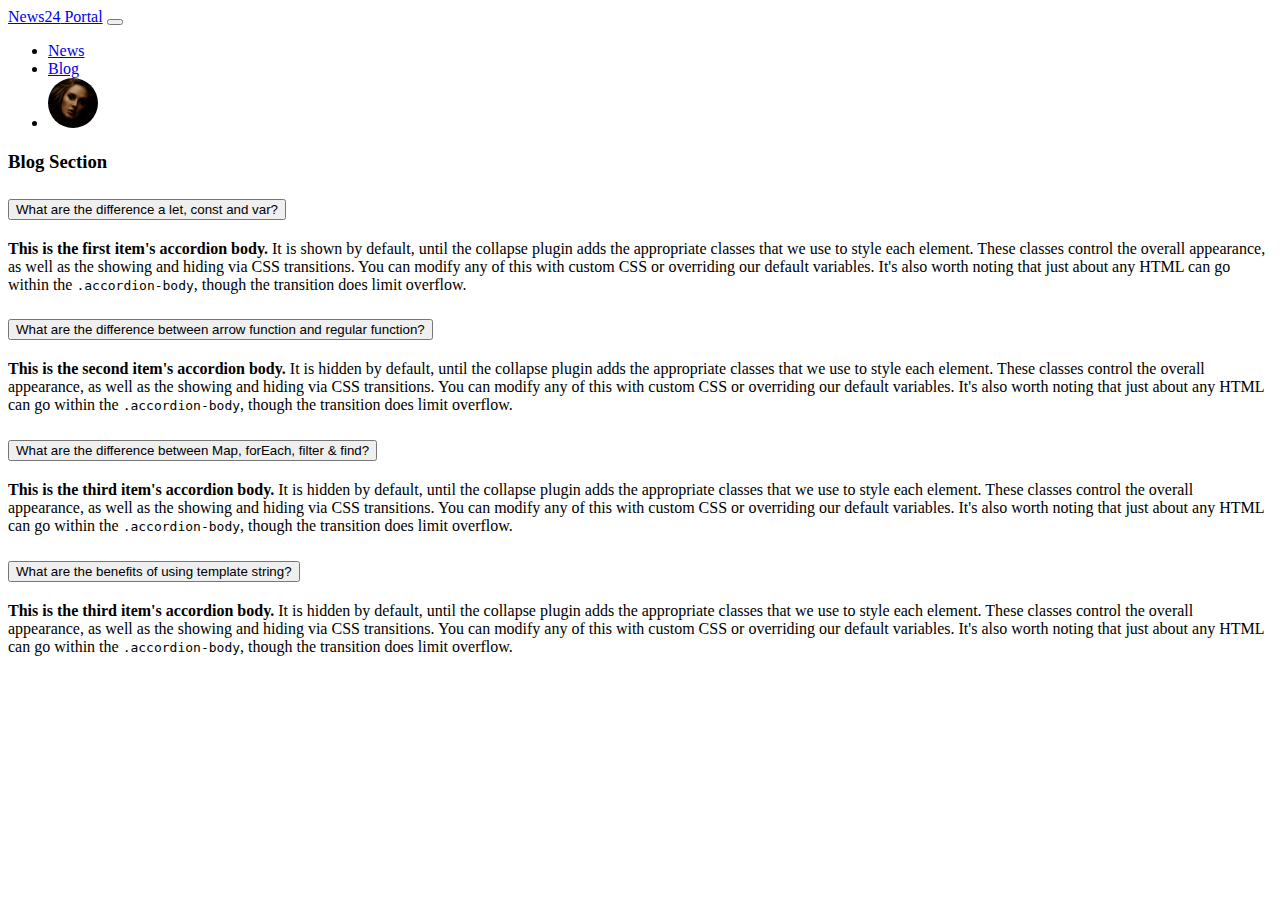
==== blogs.html @ 4e379d6a "Blogs pages added" ====
<!doctype html>
<html lang="en">

<head>
    <meta charset="utf-8">
    <meta name="viewport" content="width=device-width, initial-scale=1">
    <title>Bootstrap demo</title>
    <link href="https://cdn.jsdelivr.net/npm/bootstrap@5.2.0/dist/css/bootstrap.min.css" rel="stylesheet"
        integrity="sha384-gH2yIJqKdNHPEq0n4Mqa/HGKIhSkIHeL5AyhkYV8i59U5AR6csBvApHHNl/vI1Bx" crossorigin="anonymous">
</head>

<body>
    <header>
        <nav class="navbar navbar-expand-lg bg-light">
            <div class="container-fluid">
                <a class="navbar-brand" href="#"><span class="bg-info text-white px-2 py-1 rounded">News24</span>
                    Portal</a>
                <button class="navbar-toggler" type="button" data-bs-toggle="collapse" data-bs-target="#navbarNav"
                    aria-controls="navbarNav" aria-expanded="false" aria-label="Toggle navigation">
                    <span class="navbar-toggler-icon"></span>
                </button>
                <div class="collapse navbar-collapse justify-content-end" id="navbarNav">
                    <ul class="navbar-nav align-items-center">
                        <li class="nav-item">
                            <a class="nav-link active text-info" aria-current="page" href="index.html">News</a>
                        </li>
                        <li class="nav-item">
                            <a class="nav-link" target="_blank" href="blogs.html">Blog</a>
                        </li>
                        <li class="nav-item">
                            <a class="nav-link" href="#"><img style="width: 50px; height:50px; border-radius: 50px;"
                                    src="adele.PNG" alt=""></a>
                        </li>
                    </ul>
                </div>
            </div>
        </nav>
        <h3 class="text-center text-muted">
            Blog Section
        </h3>
    </header>

    <main class="container">
        <div class="accordion" id="accordionExample">
            <div class="accordion-item">
                <h2 class="accordion-header" id="headingOne">
                    <button class="accordion-button" type="button" data-bs-toggle="collapse"
                        data-bs-target="#collapseOne" aria-expanded="true" aria-controls="collapseOne">
                        What are the difference a let, const and var?
                    </button>
                </h2>
                <div id="collapseOne" class="accordion-collapse collapse show" aria-labelledby="headingOne"
                    data-bs-parent="#accordionExample">
                    <div class="accordion-body">
                        <strong>This is the first item's accordion body.</strong> It is shown by default, until the
                        collapse
                        plugin adds the appropriate classes that we use to style each element. These classes control the
                        overall appearance, as well as the showing and hiding via CSS transitions. You can modify any of
                        this with custom CSS or overriding our default variables. It's also worth noting that just about
                        any
                        HTML can go within the <code>.accordion-body</code>, though the transition does limit overflow.
                    </div>
                </div>
            </div>
            <div class="accordion-item">
                <h2 class="accordion-header" id="headingTwo">
                    <button class="accordion-button collapsed" type="button" data-bs-toggle="collapse"
                        data-bs-target="#collapseTwo" aria-expanded="false" aria-controls="collapseTwo">
                        What are the difference between arrow function and regular function?
                    </button>
                </h2>
                <div id="collapseTwo" class="accordion-collapse collapse" aria-labelledby="headingTwo"
                    data-bs-parent="#accordionExample">
                    <div class="accordion-body">
                        <strong>This is the second item's accordion body.</strong> It is hidden by default, until the
                        collapse plugin adds the appropriate classes that we use to style each element. These classes
                        control the overall appearance, as well as the showing and hiding via CSS transitions. You can
                        modify any of this with custom CSS or overriding our default variables. It's also worth noting
                        that
                        just about any HTML can go within the <code>.accordion-body</code>, though the transition does
                        limit
                        overflow.
                    </div>
                </div>
            </div>
            <div class="accordion-item">
                <h2 class="accordion-header" id="headingThree">
                    <button class="accordion-button collapsed" type="button" data-bs-toggle="collapse"
                        data-bs-target="#collapseThree" aria-expanded="false" aria-controls="collapseThree">
                        What are the difference between Map, forEach, filter & find?
                    </button>
                </h2>
                <div id="collapseThree" class="accordion-collapse collapse" aria-labelledby="headingThree"
                    data-bs-parent="#accordionExample">
                    <div class="accordion-body">
                        <strong>This is the third item's accordion body.</strong> It is hidden by default, until the
                        collapse plugin adds the appropriate classes that we use to style each element. These classes
                        control the overall appearance, as well as the showing and hiding via CSS transitions. You can
                        modify any of this with custom CSS or overriding our default variables. It's also worth noting
                        that
                        just about any HTML can go within the <code>.accordion-body</code>, though the transition does
                        limit
                        overflow.
                    </div>
                </div>
            </div>
            <div class="accordion-item">
                <h2 class="accordion-header" id="headingFour">
                    <button class="accordion-button collapsed" type="button" data-bs-toggle="collapse"
                        data-bs-target="#collapseFour" aria-expanded="false" aria-controls="collapseFour">
                        What are the benefits of using template string?
                    </button>
                </h2>
                <div id="collapseFour" class="accordion-collapse collapse" aria-labelledby="headingFour"
                    data-bs-parent="#accordionExample">
                    <div class="accordion-body">
                        <strong>This is the third item's accordion body.</strong> It is hidden by default, until the
                        collapse plugin adds the appropriate classes that we use to style each element. These classes
                        control the overall appearance, as well as the showing and hiding via CSS transitions. You can
                        modify any of this with custom CSS or overriding our default variables. It's also worth noting
                        that
                        just about any HTML can go within the <code>.accordion-body</code>, though the transition does
                        limit
                        overflow.
                    </div>
                </div>
            </div>
        </div>
    </main>
    <script src="https://cdn.jsdelivr.net/npm/bootstrap@5.2.0/dist/js/bootstrap.bundle.min.js"
        integrity="sha384-A3rJD856KowSb7dwlZdYEkO39Gagi7vIsF0jrRAoQmDKKtQBHUuLZ9AsSv4jD4Xa"
        crossorigin="anonymous"></script>
</body>

</html>
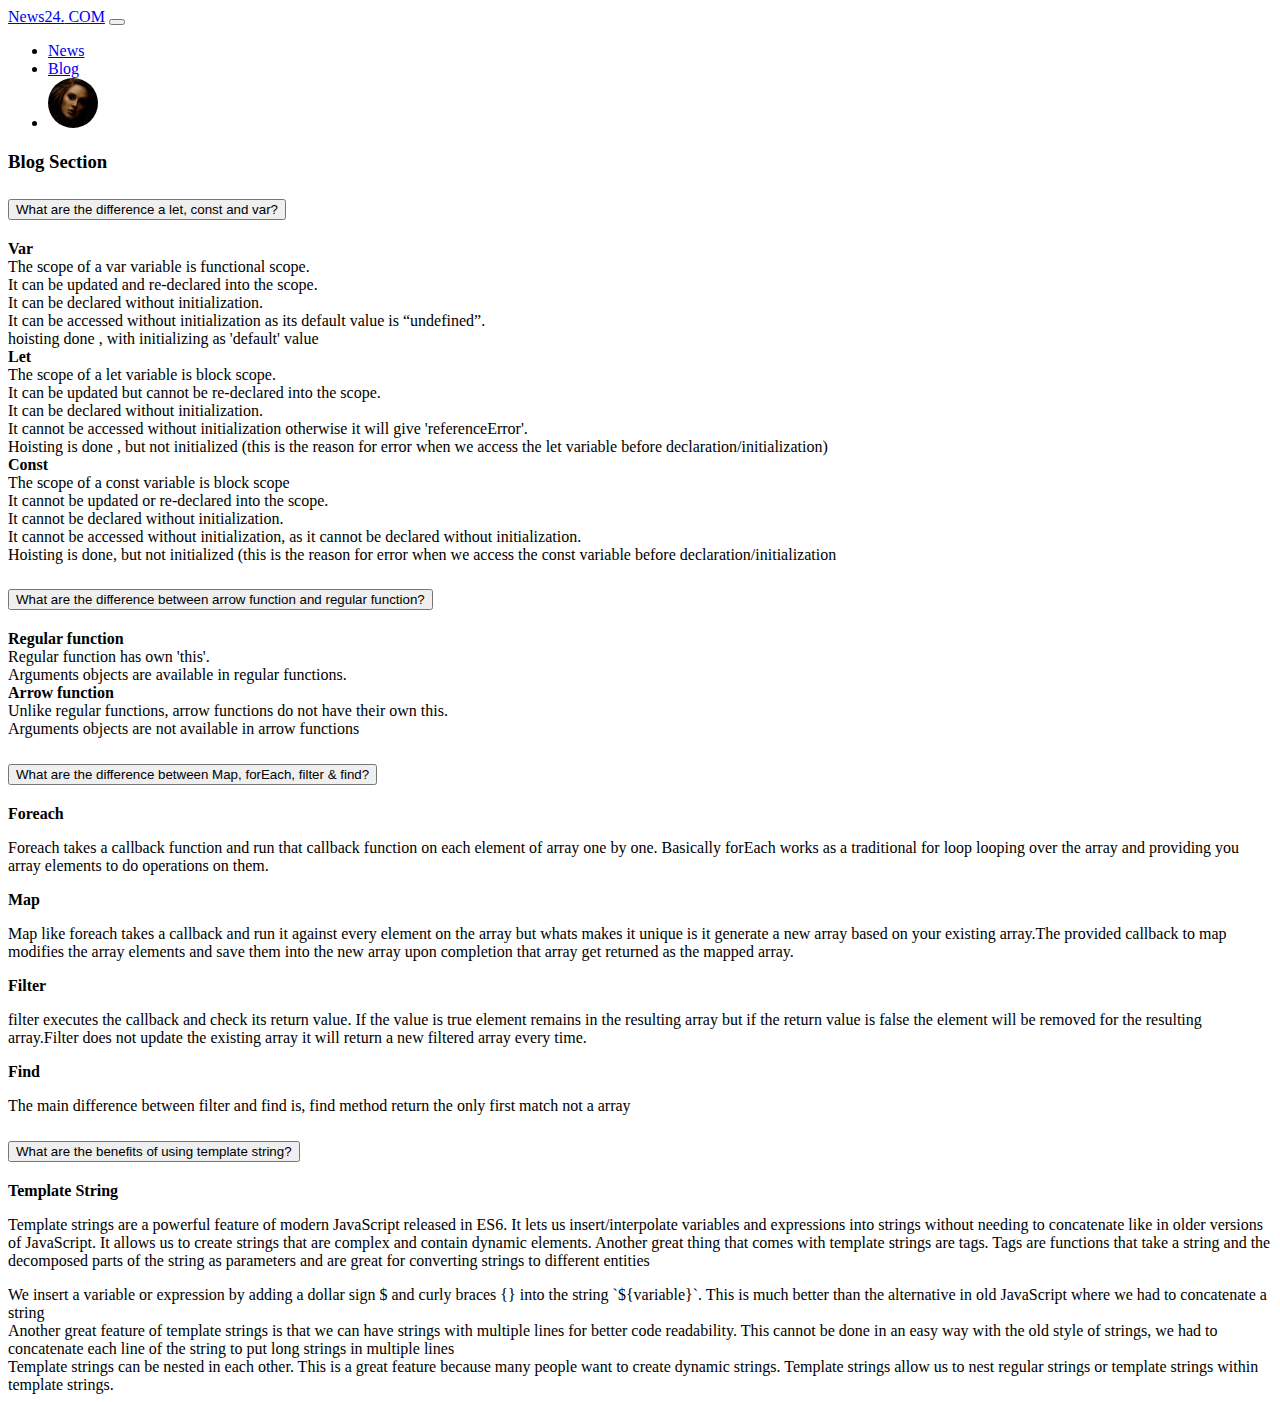
==== commit 554a87fb: "Put answer for all te question" ====
--- a/blogs.html
+++ b/blogs.html
@@ -4,7 +4,7 @@
 <head>
     <meta charset="utf-8">
     <meta name="viewport" content="width=device-width, initial-scale=1">
-    <title>Bootstrap demo</title>
+    <title>Blogs</title>
     <link href="https://cdn.jsdelivr.net/npm/bootstrap@5.2.0/dist/css/bootstrap.min.css" rel="stylesheet"
         integrity="sha384-gH2yIJqKdNHPEq0n4Mqa/HGKIhSkIHeL5AyhkYV8i59U5AR6csBvApHHNl/vI1Bx" crossorigin="anonymous">
 </head>
@@ -13,8 +13,8 @@
     <header>
         <nav class="navbar navbar-expand-lg bg-light">
             <div class="container-fluid">
-                <a class="navbar-brand" href="#"><span class="bg-info text-white px-2 py-1 rounded">News24</span>
-                    Portal</a>
+                <a class="navbar-brand" href="#"><span class="bg-info text-white px-2 py-1 rounded">News24.</span>
+                    COM</a>
                 <button class="navbar-toggler" type="button" data-bs-toggle="collapse" data-bs-target="#navbarNav"
                     aria-controls="navbarNav" aria-expanded="false" aria-label="Toggle navigation">
                     <span class="navbar-toggler-icon"></span>
@@ -52,13 +52,27 @@
                 <div id="collapseOne" class="accordion-collapse collapse show" aria-labelledby="headingOne"
                     data-bs-parent="#accordionExample">
                     <div class="accordion-body">
-                        <strong>This is the first item's accordion body.</strong> It is shown by default, until the
-                        collapse
-                        plugin adds the appropriate classes that we use to style each element. These classes control the
-                        overall appearance, as well as the showing and hiding via CSS transitions. You can modify any of
-                        this with custom CSS or overriding our default variables. It's also worth noting that just about
-                        any
-                        HTML can go within the <code>.accordion-body</code>, though the transition does limit overflow.
+                        <strong>Var</strong>
+                        <li>The scope of a var variable is functional scope.</li>
+                        <li>It can be updated and re-declared into the scope.</li>
+                        <li>It can be declared without initialization.</li>
+                        <li>It can be accessed without initialization as its default value is “undefined”.</li>
+                        <li>hoisting done , with initializing as 'default' value</li>
+                        <strong>Let</strong>
+                        <li>The scope of a let variable is block scope.</li>
+                        <li>It can be updated but cannot be re-declared into the scope.</li>
+                        <li>It can be declared without initialization.</li>
+                        <li>It cannot be accessed without initialization otherwise it will give 'referenceError'.</li>
+                        <li>Hoisting is done , but not initialized (this is the reason for error when we access the let
+                            variable before declaration/initialization)</li>
+                        <strong>Const</strong>
+                        <li>The scope of a const variable is block scope</li>
+                        <li>It cannot be updated or re-declared into the scope.</li>
+                        <li>It cannot be declared without initialization.</li>
+                        <li>It cannot be accessed without initialization, as it cannot be declared without
+                            initialization.</li>
+                        <li>Hoisting is done, but not initialized (this is the reason for error when we access the const
+                            variable before declaration/initialization</li>
                     </div>
                 </div>
             </div>
@@ -72,14 +86,12 @@
                 <div id="collapseTwo" class="accordion-collapse collapse" aria-labelledby="headingTwo"
                     data-bs-parent="#accordionExample">
                     <div class="accordion-body">
-                        <strong>This is the second item's accordion body.</strong> It is hidden by default, until the
-                        collapse plugin adds the appropriate classes that we use to style each element. These classes
-                        control the overall appearance, as well as the showing and hiding via CSS transitions. You can
-                        modify any of this with custom CSS or overriding our default variables. It's also worth noting
-                        that
-                        just about any HTML can go within the <code>.accordion-body</code>, though the transition does
-                        limit
-                        overflow.
+                        <strong>Regular function</strong>
+                        <li>Regular function has own 'this'.</li>
+                        <li>Arguments objects are available in regular functions.</li>
+                        <strong>Arrow function</strong>
+                        <li>Unlike regular functions, arrow functions do not have their own this.</li>
+                        <li>Arguments objects are not available in arrow functions</li>
                     </div>
                 </div>
             </div>
@@ -93,14 +105,24 @@
                 <div id="collapseThree" class="accordion-collapse collapse" aria-labelledby="headingThree"
                     data-bs-parent="#accordionExample">
                     <div class="accordion-body">
-                        <strong>This is the third item's accordion body.</strong> It is hidden by default, until the
-                        collapse plugin adds the appropriate classes that we use to style each element. These classes
-                        control the overall appearance, as well as the showing and hiding via CSS transitions. You can
-                        modify any of this with custom CSS or overriding our default variables. It's also worth noting
-                        that
-                        just about any HTML can go within the <code>.accordion-body</code>, though the transition does
-                        limit
-                        overflow.
+                        <strong>Foreach</strong>
+                        <p>Foreach takes a callback function and run that callback function on each element of array one
+                            by one.
+                            Basically forEach works as a traditional for loop looping over the array and providing you
+                            array elements to do operations on them.</p>
+                        <strong>Map</strong>
+                        <p>Map like foreach takes a callback and run it against every element on the array but
+                            whats makes it unique is it generate a new array based on your existing array.The provided
+                            callback to map modifies the array elements and save them into the new array upon completion
+                            that array get returned as the mapped array.</p>
+                        <strong>Filter</strong>
+                        <p>filter executes the callback and check its return value. If the value is true element remains
+                            in the resulting array but if the return value is false the element will be removed for the
+                            resulting array.Filter does not update the existing array it will return a new filtered
+                            array every time.</p>
+                        <strong>Find</strong>
+                        <p>The main difference between filter and find is, find method return the only first match not a
+                            array</p>
                     </div>
                 </div>
             </div>
@@ -114,14 +136,25 @@
                 <div id="collapseFour" class="accordion-collapse collapse" aria-labelledby="headingFour"
                     data-bs-parent="#accordionExample">
                     <div class="accordion-body">
-                        <strong>This is the third item's accordion body.</strong> It is hidden by default, until the
-                        collapse plugin adds the appropriate classes that we use to style each element. These classes
-                        control the overall appearance, as well as the showing and hiding via CSS transitions. You can
-                        modify any of this with custom CSS or overriding our default variables. It's also worth noting
-                        that
-                        just about any HTML can go within the <code>.accordion-body</code>, though the transition does
-                        limit
-                        overflow.
+                        <strong>Template String</strong>
+                        <p>Template strings are a powerful feature of modern JavaScript released in ES6. It lets us
+                            insert/interpolate variables and expressions into strings without needing to concatenate
+                            like in older versions of JavaScript. It allows us to create strings that are complex and
+                            contain dynamic elements. Another great thing that comes with template strings are tags.
+                            Tags are functions that take a string and the decomposed parts of the string as parameters
+                            and are great for converting strings to different entities</p>
+                        <li>We insert a variable or expression by adding a dollar sign $ and curly braces {} into the
+                            string `${variable}`. This is much better than the alternative in old JavaScript where we
+                            had to concatenate a string</li>
+                        <li>Another great feature of template strings is that we can have strings with multiple lines
+                            for better code readability. This cannot be done in an easy way with the old style of
+                            strings, we had to concatenate each line of the string to put long strings in multiple lines
+                        </li>
+                        <li>
+                            Template strings can be nested in each other. This is a great feature because many people
+                            want to create dynamic strings. Template strings allow us to nest regular strings or
+                            template strings within template strings.
+                        </li>
                     </div>
                 </div>
             </div>
